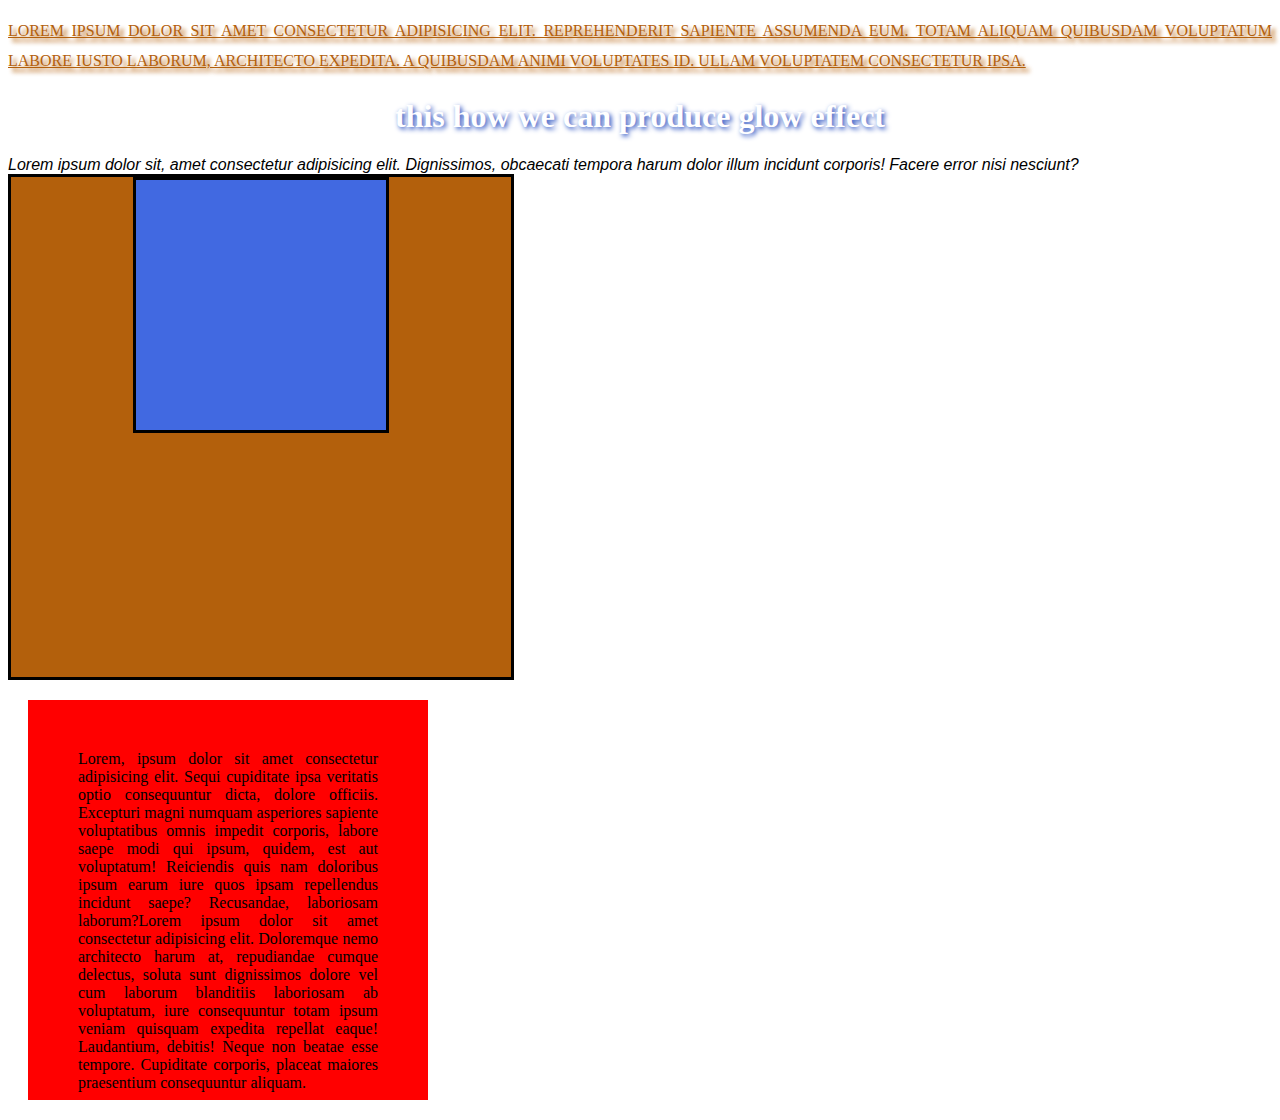
==== CSS/spl.html @ 56ac7b39 "added css study meterial" ====
<!DOCTYPE html>
<html lang="en">
<head>
    <meta charset="UTF-8">
    <meta name="viewport" content="width=device-width, initial-scale=1.0">
    <title>experiment with css properties</title>
    <link rel="stylesheet" href="spl.css">
</head>
<body>
    <p class="tp1">Lorem ipsum dolor sit amet consectetur adipisicing elit. Reprehenderit sapiente assumenda eum. Totam aliquam quibusdam voluptatum labore iusto laborum, architecto expedita. A quibusdam animi voluptates id. Ullam voluptatem consectetur ipsa.</p>
    <h1 class="tps">
        this how we can produce glow effect
    </h1>
    <div class="fp1">
        Lorem ipsum dolor sit, amet consectetur adipisicing elit. Dignissimos, obcaecati tempora harum dolor illum incidunt corporis! Facere error nisi nesciunt?
    </div>
    <div class="bmu">

        <div class="bm1">
    
        </div>
    </div>
    <div class="box">
        Lorem, ipsum dolor sit amet consectetur adipisicing elit. Sequi cupiditate ipsa veritatis optio consequuntur dicta, dolore officiis. Excepturi magni numquam asperiores sapiente voluptatibus omnis impedit corporis, labore saepe modi qui ipsum, quidem, est aut voluptatum! Reiciendis quis nam doloribus ipsum earum iure quos ipsam repellendus incidunt saepe? Recusandae, laboriosam laborum?Lorem ipsum dolor sit amet consectetur adipisicing elit. Doloremque nemo architecto harum at, repudiandae cumque delectus, soluta sunt dignissimos dolore vel cum laborum blanditiis laboriosam ab voluptatum, iure consequuntur totam ipsum veniam quisquam expedita repellat eaque! Laudantium, debitis! Neque non beatae esse tempore. Cupiditate corporis, placeat maiores praesentium consequuntur aliquam.

    </div>
</body>
</html>
---- CSS/spl.css ----
.tp1{
    text-align: justify;
    text-decoration: underline;
    text-transform: uppercase;
    color: rgb(179, 96, 12);
    line-height: 8mm;
    text-shadow: 4px 4px 4px rgb(179, 96, 12);
   
}
.tps{
    color: white;
    text-align: center;
    text-shadow:2px 2px 5px #1944bc;
}
.fp1{
    font-family: Arial, Helvetica, sans-serif;
    font-size: medium;
    font-style: oblique;
    font-weight: 500;
}
.bmu{
    width: 500px;
    height: 500px;
    border: solid black;
    background-color: rgb(179, 96, 12);
} 
.bm1{
    width: 250px;
    height: 250px;
    border: solid black;
    background-color: royalblue;
    /* margin-top: 125px;
    margin-left: 125px;
    margin-bottom: 125px;
    margin-right: 125px; */
    margin: auto;

}
.box{
    width: 400px;
    height: 400px;
    text-align: justify;
    background-color: red;
    margin: 20px;
    padding: 50px;
    /* box-sizing: content-box; */
    box-sizing:border-box;
}
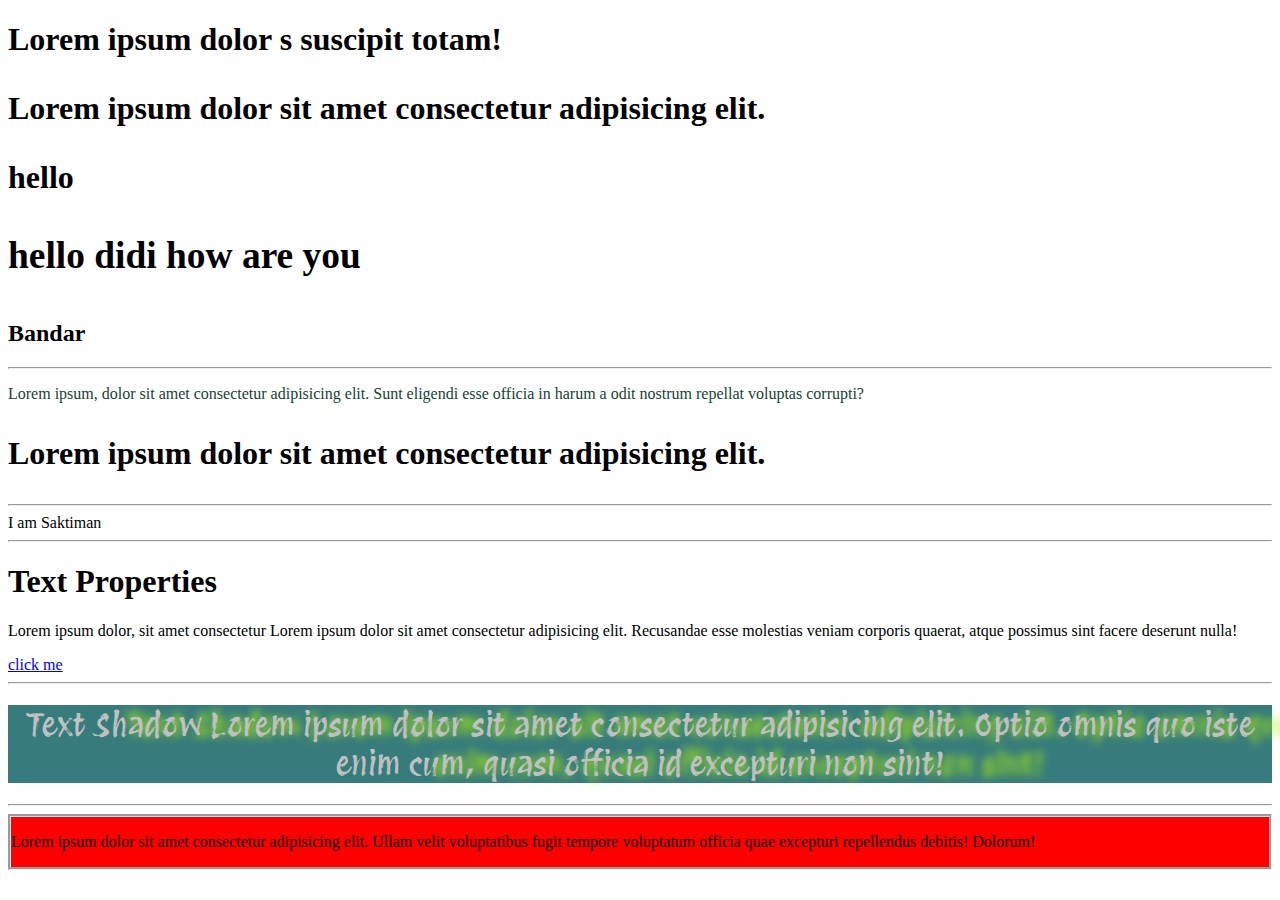
==== commit 5f78f044: "css properties" ====
--- a/CSS/spl.html
+++ b/CSS/spl.html
@@ -5,24 +5,64 @@
     <meta name="viewport" content="width=device-width, initial-scale=1.0">
     <title>experiment with css properties</title>
     <link rel="stylesheet" href="spl.css">
+    <link rel="preconnect" href="https://fonts.googleapis.com">
+<link rel="preconnect" href="https://fonts.gstatic.com" crossorigin>
+<link href="https://fonts.googleapis.com/css2?family=Protest+Revolution&display=swap" rel="stylesheet">
 </head>
 <body>
-    <p class="tp1">Lorem ipsum dolor sit amet consectetur adipisicing elit. Reprehenderit sapiente assumenda eum. Totam aliquam quibusdam voluptatum labore iusto laborum, architecto expedita. A quibusdam animi voluptates id. Ullam voluptatem consectetur ipsa.</p>
-    <h1 class="tps">
-        this how we can produce glow effect
+   <div class="box1" id="b1" speed="20km/hr"></div>
+   <div speed="80km/hr"></div>
+  
+<div>
+    <h1 class="h10" id="mic">
+        Lorem ipsum dolor s
+         suscipit totam!
+        <p>
+            Lorem ipsum dolor sit amet consectetur adipisicing elit.
+            <div>
+                <p>
+                    hello
+                    <h3>
+                        hello didi how are you
+                    </h3>
+                    <h1>
+
+                    </h1>
+                </p>
+            </div>
+        </p>
+        <h2>
+            Bandar
+        </h2>
     </h1>
-    <div class="fp1">
-        Lorem ipsum dolor sit, amet consectetur adipisicing elit. Dignissimos, obcaecati tempora harum dolor illum incidunt corporis! Facere error nisi nesciunt?
-    </div>
-    <div class="bmu">
+</div>
+<hr>
+<p class="para para2" id = "id1" style="color: rgb(22, 67, 52);">Lorem ipsum, dolor sit amet consectetur adipisicing elit. Sunt eligendi esse officia in harum a odit nostrum repellat voluptas corrupti?</p>
+<h1>
+    <p class="cl">
+        Lorem ipsum dolor sit amet consectetur adipisicing elit.
+    </p>
+</h1>
+<hr>
+<div class="box">
+    I am Saktiman
+</div>
+<hr>
+<h1>Text Properties</h1>
+<p class="textP">
+    Lorem ipsum dolor, sit amet consectetur 
+    Lorem ipsum dolor sit amet consectetur adipisicing elit. Recusandae esse molestias veniam corporis quaerat, atque possimus sint facere deserunt nulla!
+</p>
+<a href="google.com">click me</a>
+<hr>
+<h1 id="shadow">Text Shadow Lorem ipsum dolor sit amet consectetur adipisicing elit. Optio omnis quo iste enim cum, quasi officia id excepturi non sint!</h1>
+<hr>
+<div class="boxwa">
+    <p>
+        Lorem ipsum dolor sit amet consectetur adipisicing elit. Ullam velit voluptatibus fugit tempore voluptatum officia quae excepturi repellendus debitis! Dolorum!
+    </p>
 
-        <div class="bm1">
-    
-        </div>
-    </div>
-    <div class="box">
-        Lorem, ipsum dolor sit amet consectetur adipisicing elit. Sequi cupiditate ipsa veritatis optio consequuntur dicta, dolore officiis. Excepturi magni numquam asperiores sapiente voluptatibus omnis impedit corporis, labore saepe modi qui ipsum, quidem, est aut voluptatum! Reiciendis quis nam doloribus ipsum earum iure quos ipsam repellendus incidunt saepe? Recusandae, laboriosam laborum?Lorem ipsum dolor sit amet consectetur adipisicing elit. Doloremque nemo architecto harum at, repudiandae cumque delectus, soluta sunt dignissimos dolore vel cum laborum blanditiis laboriosam ab voluptatum, iure consequuntur totam ipsum veniam quisquam expedita repellat eaque! Laudantium, debitis! Neque non beatae esse tempore. Cupiditate corporis, placeat maiores praesentium consequuntur aliquam.
+</div>
 
-    </div>
 </body>
 </html>--- a/CSS/spl.css
+++ b/CSS/spl.css
@@ -1,48 +1,121 @@
-.tp1{
-    text-align: justify;
-    text-decoration: underline;
+/* .box1{
+    width: 200px;
+    height: 200px;
+    background-color: red;
+} */
+/* #b1{
+    width: 200px;
+    height: 200px;
+    background-color: red;
+} */
+/* [speed="20km/hr"]{
+    width: 200px;
+    height: 200px;
+    background-color: rgb(24, 203, 75);
+}
+[speed="80km/hr"]{
+    width: 200px;
+    height: 200px;
+    background-color: rgb(210, 65, 33);
+}
+div > h1 > p{
+     color: red;
+}
+div > h2{
+    color: blue;
+}
+div h3{
+    color: brown;
+}
+div p{
+    color: blue;
+}
+*{
+    background-color: black;
+    color: white;
+    margin: 0;
+    padding: 0;
+}
+.h10{
+    color: rgb(216, 66, 124);
+}
+#mic{
+    color: rgba(255, 255, 0, 0.92);
+}
+.para{
+
+}
+.para{
+    color: rgb(8, 55, 87) !important;;
+}
+.para2{
+    color: rgb(101, 11, 134) !important;
+}
+#id1{
+    color: red;
+}
+p.cl{
+    color: rgb(25, 93, 149);
+}
+.cl{
+    color: rgb(132, 94, 22);
+}
+/* .box{
+    width: 60vw;
+    height: 50vh;
+    font-size:  1.5em;
+    margin: auto;
+    background-color: skyblue;
+} */
+/* body{
+    font-size: 10px;
+}
+.box{
+    width: 60vw;
+    height: 50vh;
+    font-size:  2rem;
+    margin: auto;
+    background-color: skyblue;
+}
+html{
+    font-size: 20px;
+}  */
+
+
+.textP{ 
+
+    /* text-align: center;
+    text-align: left;
+    text-align: right;
+    text-align: justify; */
+    /* text-decoration: none; */
+    /* text-transform: capitalize;
     text-transform: uppercase;
-    color: rgb(179, 96, 12);
-    line-height: 8mm;
-    text-shadow: 4px 4px 4px rgb(179, 96, 12);
+    text-transform: lowercase; */
+    /* color: #802f99;
+    line-height: 20px;
+    word-spacing: 20px;
+    letter-spacing: 4px; */
+}
+
+/* a{
+    text-decoration: none;
+} */
+
+#shadow{
+    background-color: rgb(55, 124, 124);
+    color: silver;
+    text-align: center;
+    text-shadow: 99px 0px 9px rgb(170, 236, 16);
+    font-family: "Protest Revolution", sans-serif;
+    font-weight: 400;
+    font-style: normal;
+    box-shadow: inset 10000;
    
 }
-.tps{
-    color: white;
-    text-align: center;
-    text-shadow:2px 2px 5px #1944bc;
-}
-.fp1{
-    font-family: Arial, Helvetica, sans-serif;
-    font-size: medium;
-    font-style: oblique;
-    font-weight: 500;
-}
-.bmu{
-    width: 500px;
-    height: 500px;
-    border: solid black;
-    background-color: rgb(179, 96, 12);
-} 
-.bm1{
-    width: 250px;
-    height: 250px;
-    border: solid black;
-    background-color: royalblue;
-    /* margin-top: 125px;
-    margin-left: 125px;
-    margin-bottom: 125px;
-    margin-right: 125px; */
-    margin: auto;
-
-}
-.box{
-    width: 400px;
-    height: 400px;
-    text-align: justify;
-    background-color: red;
-    margin: 20px;
-    padding: 50px;
-    /* box-sizing: content-box; */
-    box-sizing:border-box;
+.boxwa{
+    border-style: groove;
+    align:center;
+    
+    background-color: rgba(255, 0, 0);
 }